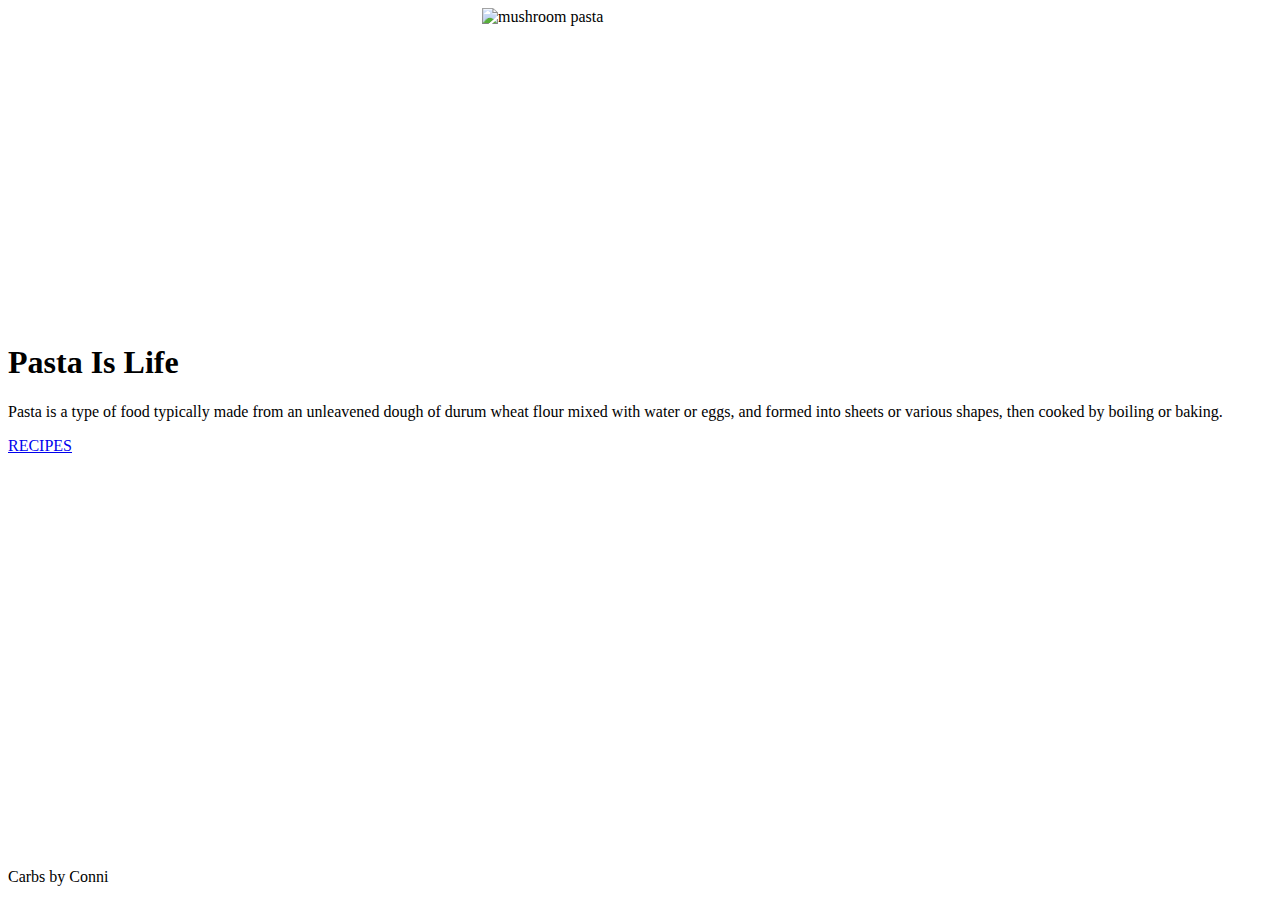
==== index.html @ e6e678fe "initial snapshot" ====
<!DOCTYPE html>
<html>

<head>
    <link rel="stylesheet" type="text/css" href="main.css" />
    <title>Pasta is Life</title>
</head>

<body>
    <div id="page-container">
    <div id="content-wrap">
        <header>
                <img width="315" height="315"
                    src="https://www.gimmesomeoven.com/wp-content/uploads/2019/02/Mushroom-Lovers-Pasta-7-1.jpg"
                alt="mushroom pasta" class="center">
                <h1>
                    Pasta Is Life
                </h1>
        </header>
            <main>
                <p>
                    Pasta is a type of food typically made from an unleavened dough of durum wheat flour mixed with
                    water or
                    eggs, and formed into sheets or various shapes, then cooked by boiling or baking.
                </p>
                <div>           
                    <a href="recipe-page.html">RECIPES</a>
            </div>
            <br>
                <iframe width="560" height="315" src="https://www.youtube.com/embed/YNHqjFyk5gU" frameborder="0"
                    allow="accelerometer; autoplay; encrypted-media; gyroscope; picture-in-picture"
                    allowfullscreen></iframe>
            </div>
            
        
        </main>
        <br>
        <footer id="footer">Carbs by Conni</footer>

</body>

</html>
---- main.css ----
div {
    background-image: url(https://www.featurepics.com/StockImage/20110303/pasta-background-stock-image-1805754.jpg); 
    background-color: rgba(255,255,255,0.6);
    background-blend-mode: lighten;
}
.center {
    display: block;
    margin-left: auto;
    margin-right: auto;
    width: 25%;
  }


















#page-container {
    position: relative;
    min-height: 100vh;
}

#content-wrap {
    padding-bottom: 2.5rem;
    /* Footer height */
}

#footer {
    position: absolute;
    bottom: 0;
    width: 100%;
    height: 2.5rem;
    /* Footer height */
}
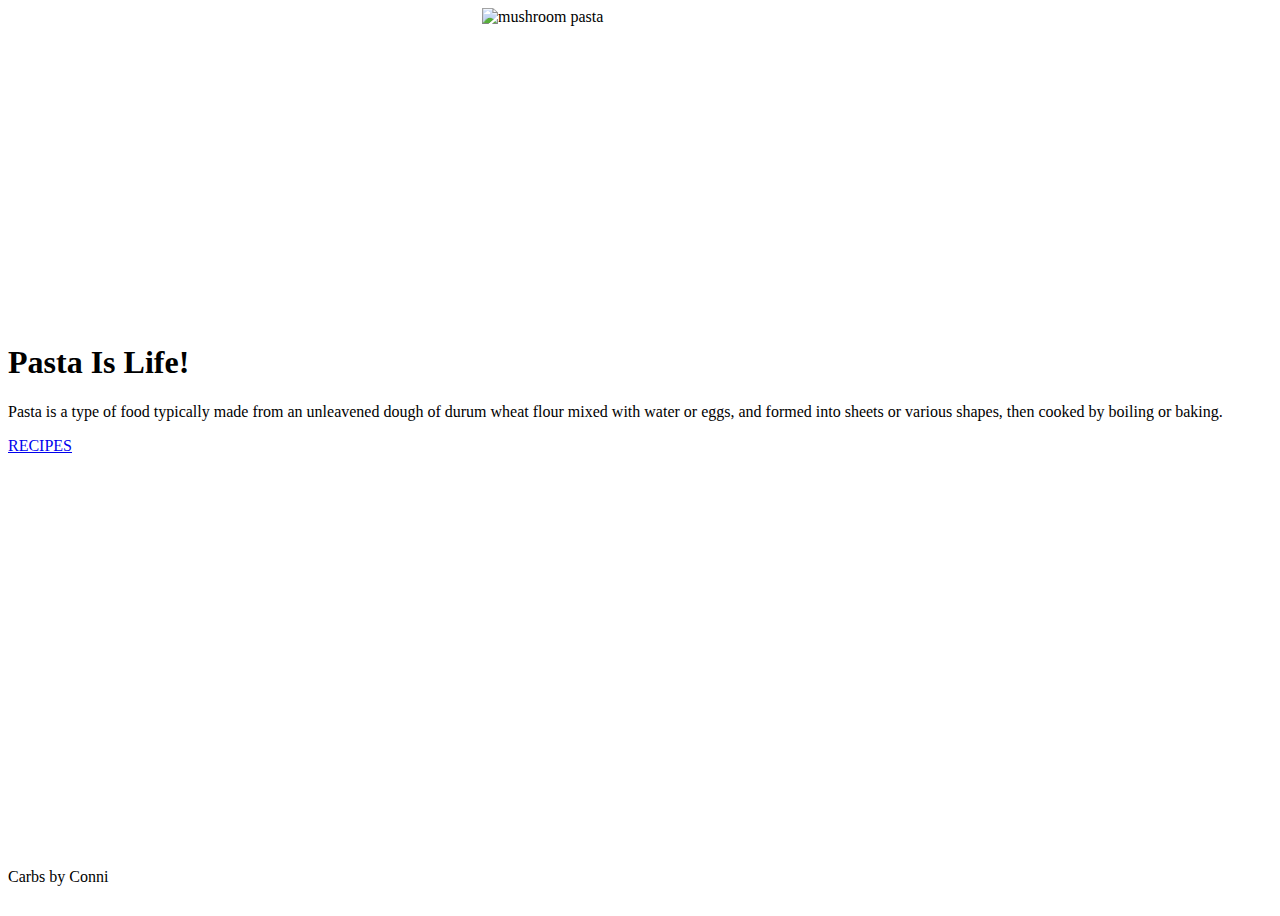
==== commit 8de1f3fc: "update example" ====
--- a/index.html
+++ b/index.html
@@ -14,7 +14,7 @@
                     src="https://www.gimmesomeoven.com/wp-content/uploads/2019/02/Mushroom-Lovers-Pasta-7-1.jpg"
                 alt="mushroom pasta" class="center">
                 <h1>
-                    Pasta Is Life
+                    Pasta Is Life!
                 </h1>
         </header>
             <main>
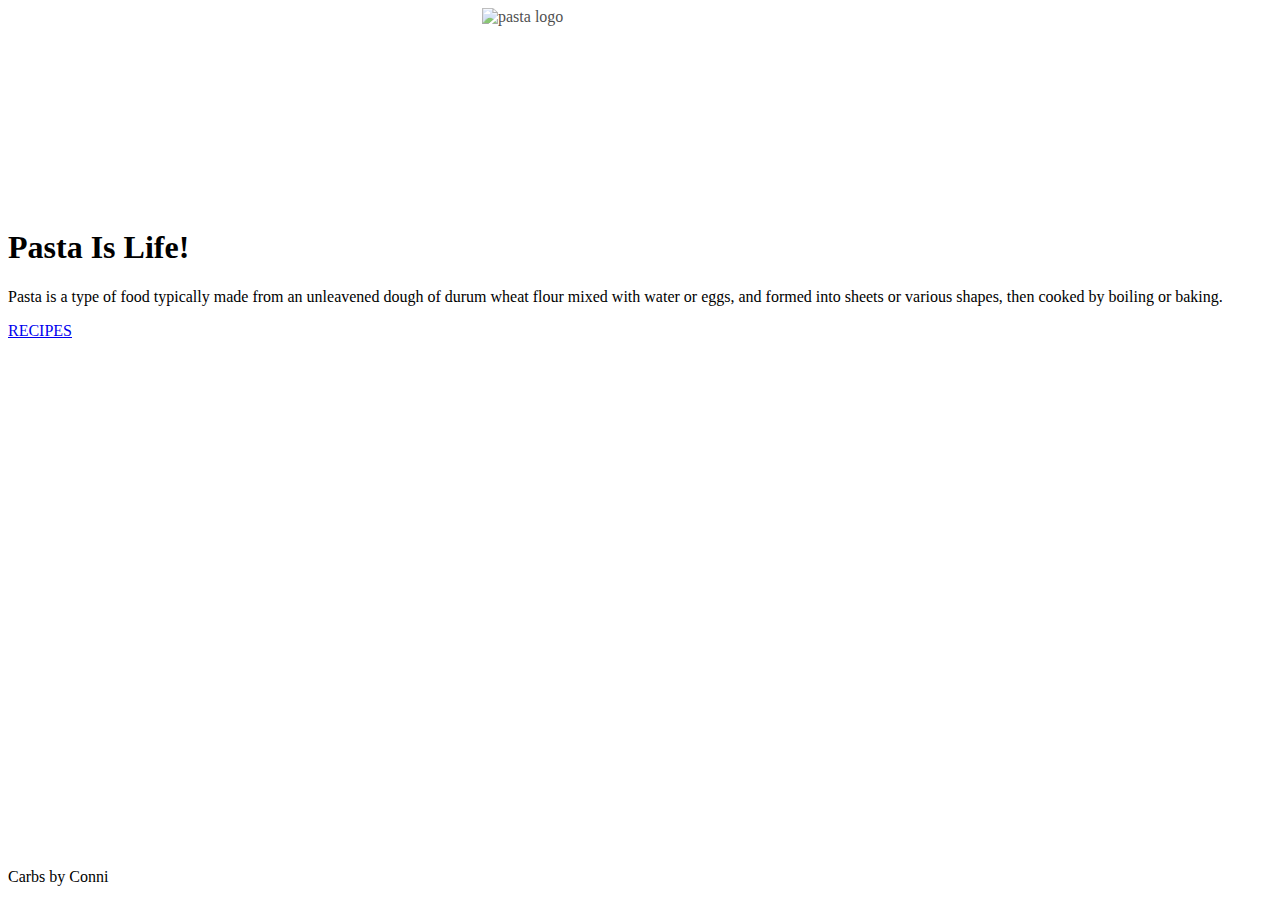
==== commit f19becc6: "centered vid" ====
--- a/index.html
+++ b/index.html
@@ -10,9 +10,8 @@
     <div id="page-container">
     <div id="content-wrap">
         <header>
-                <img width="315" height="315"
-                    src="https://www.gimmesomeoven.com/wp-content/uploads/2019/02/Mushroom-Lovers-Pasta-7-1.jpg"
-                alt="mushroom pasta" class="center">
+                <img src="https://media.istockphoto.com/vectors/pasta-logo-vector-isolated-spaghetti-noodle-on-fork-vector-id866028588"
+                alt="pasta logo" class="center" width="300" height="200">
                 <h1>
                     Pasta Is Life!
                 </h1>
@@ -27,7 +26,7 @@
                     <a href="recipe-page.html">RECIPES</a>
             </div>
             <br>
-                <iframe width="560" height="315" src="https://www.youtube.com/embed/YNHqjFyk5gU" frameborder="0"
+                <iframe width="560" height="315" class="center" src="https://www.youtube.com/embed/YNHqjFyk5gU" frameborder="0"
                     allow="accelerometer; autoplay; encrypted-media; gyroscope; picture-in-picture"
                     allowfullscreen></iframe>
             </div>
--- a/main.css
+++ b/main.css
@@ -8,6 +8,10 @@
     margin-left: auto;
     margin-right: auto;
     width: 25%;
+  }
+
+img {
+    opacity: 0.7;
   }
 
 
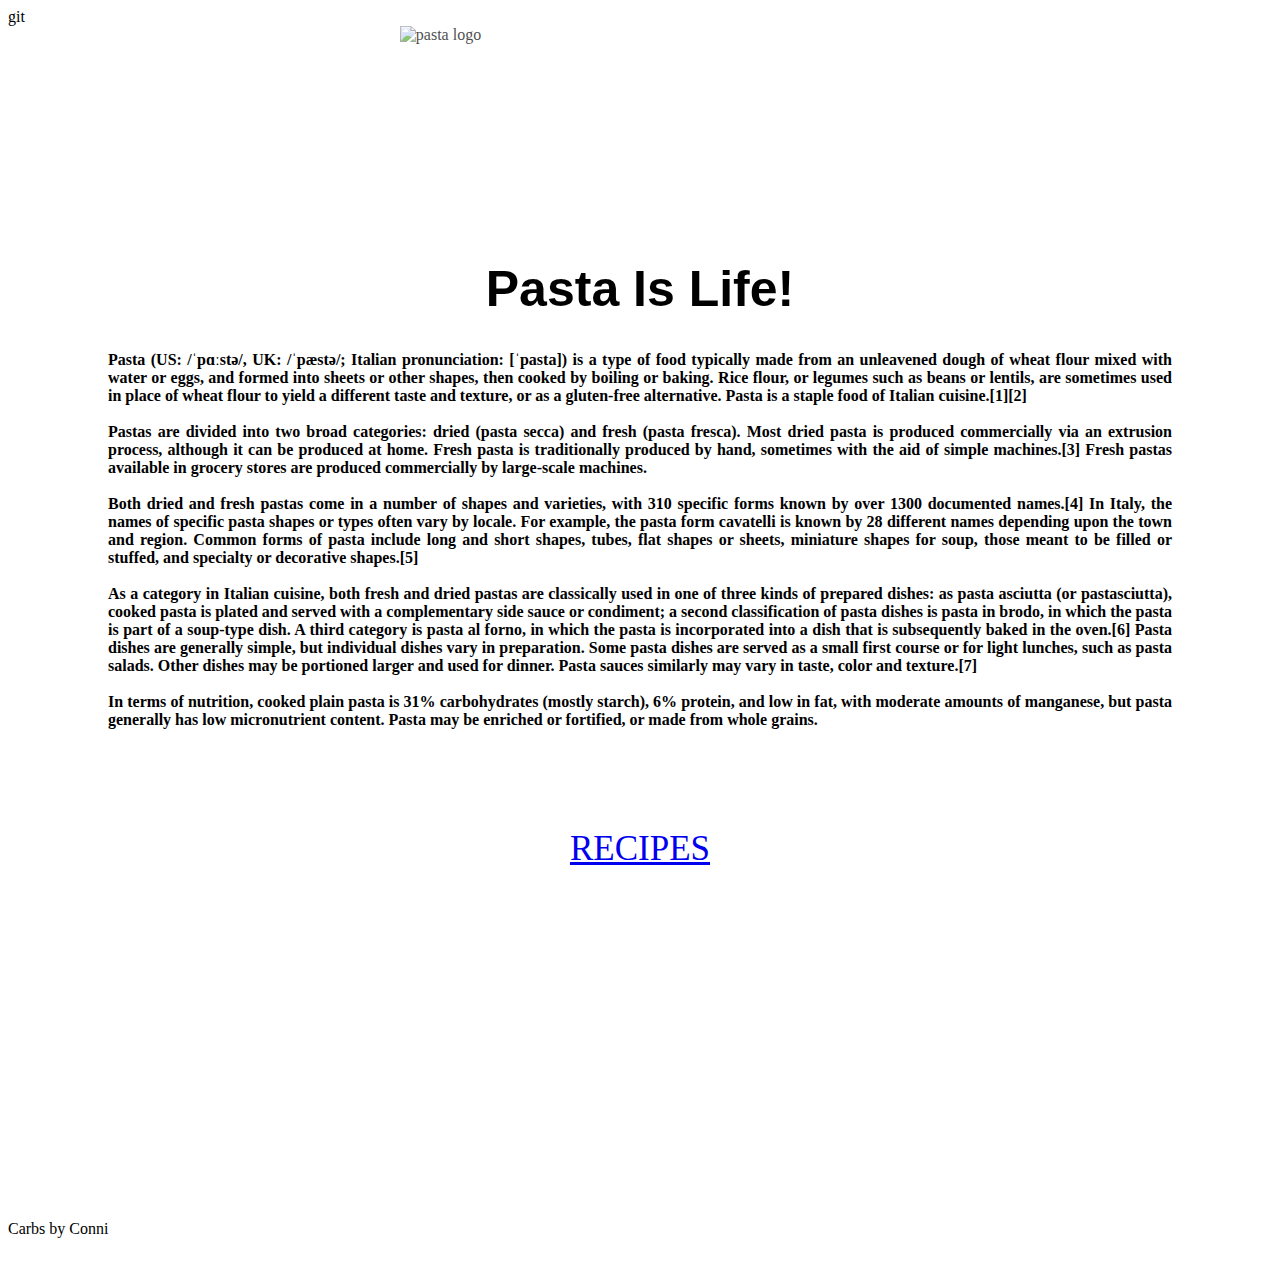
==== commit 557a979a: "done for the day" ====
--- a/index.html
+++ b/index.html
@@ -2,36 +2,45 @@
 <html>
 
 <head>
-    <link rel="stylesheet" type="text/css" href="main.css" />
-    <title>Pasta is Life</title>
+    <link rel="stylesheet" href="main.css" />
+    <title>Pasta is Life </title>
 </head>
-
 <body>
     <div id="page-container">
-    <div id="content-wrap">
-        <header>
+        <div id="content-wrap">git
+            <header>
                 <img src="https://media.istockphoto.com/vectors/pasta-logo-vector-isolated-spaghetti-noodle-on-fork-vector-id866028588"
-                alt="pasta logo" class="center" width="300" height="200">
+                    alt="pasta logo" class="center" width="300" height="200">
                 <h1>
-                    Pasta Is Life!
+                    Pasta Is Life! 
                 </h1>
-        </header>
+            </header>
             <main>
                 <p>
-                    Pasta is a type of food typically made from an unleavened dough of durum wheat flour mixed with
-                    water or
-                    eggs, and formed into sheets or various shapes, then cooked by boiling or baking.
+                    Pasta (US: /ˈpɑːstə/, UK: /ˈpæstə/; Italian pronunciation: [ˈpasta]) is a type of food typically made from an unleavened dough of wheat flour mixed with water or eggs, and formed into sheets or other shapes, then cooked by boiling or baking. Rice flour, or legumes such as beans or lentils, are sometimes used in place of wheat flour to yield a different taste and texture, or as a gluten-free alternative. Pasta is a staple food of Italian cuisine.[1][2]
+                   <br>
+                   <br>
+                    Pastas are divided into two broad categories: dried (pasta secca) and fresh (pasta fresca). Most dried pasta is produced commercially via an extrusion process, although it can be produced at home. Fresh pasta is traditionally produced by hand, sometimes with the aid of simple machines.[3] Fresh pastas available in grocery stores are produced commercially by large-scale machines.
+                    <br>
+                    <br>
+                    Both dried and fresh pastas come in a number of shapes and varieties, with 310 specific forms known by over 1300 documented names.[4] In Italy, the names of specific pasta shapes or types often vary by locale. For example, the pasta form cavatelli is known by 28 different names depending upon the town and region. Common forms of pasta include long and short shapes, tubes, flat shapes or sheets, miniature shapes for soup, those meant to be filled or stuffed, and specialty or decorative shapes.[5]
+                    <br>
+                    <br>
+                    As a category in Italian cuisine, both fresh and dried pastas are classically used in one of three kinds of prepared dishes: as pasta asciutta (or pastasciutta), cooked pasta is plated and served with a complementary side sauce or condiment; a second classification of pasta dishes is pasta in brodo, in which the pasta is part of a soup-type dish. A third category is pasta al forno, in which the pasta is incorporated into a dish that is subsequently baked in the oven.[6] Pasta dishes are generally simple, but individual dishes vary in preparation. Some pasta dishes are served as a small first course or for light lunches, such as pasta salads. Other dishes may be portioned larger and used for dinner. Pasta sauces similarly may vary in taste, color and texture.[7]
+                    <br>
+                    <br>
+                    In terms of nutrition, cooked plain pasta is 31% carbohydrates (mostly starch), 6% protein, and low in fat, with moderate amounts of manganese, but pasta generally has low micronutrient content. Pasta may be enriched or fortified, or made from whole grains.
                 </p>
-                <div>           
-                    <a href="recipe-page.html">RECIPES</a>
-            </div>
-            <br>
-                <iframe width="560" height="315" class="center" src="https://www.youtube.com/embed/YNHqjFyk5gU" frameborder="0"
-                    allow="accelerometer; autoplay; encrypted-media; gyroscope; picture-in-picture"
+                <article>
+                    <a href="recipe-page.html" >RECIPES</a>
+                </article>
+                <br>
+                <iframe width="560" height="315" class="center" src="https://www.youtube.com/embed/YNHqjFyk5gU"
+                    frameborder="0" allow="accelerometer; autoplay; encrypted-media; gyroscope; picture-in-picture"
                     allowfullscreen></iframe>
-            </div>
-            
-        
+        </div>
+
+
         </main>
         <br>
         <footer id="footer">Carbs by Conni</footer>
--- a/main.css
+++ b/main.css
@@ -1,18 +1,43 @@
 div {
-    background-image: url(https://www.featurepics.com/StockImage/20110303/pasta-background-stock-image-1805754.jpg); 
-    background-color: rgba(255,255,255,0.6);
+    background-image: url(https://www.featurepics.com/StockImage/20110303/pasta-background-stock-image-1805754.jpg);
+    background-color: rgba(255, 255, 255, 0.6);
     background-blend-mode: lighten;
+    background-repeat: no-repeat;
+    background-attachment: fixed;
+    background-size: cover;
 }
+
+h1 {
+    text-align: center;
+    font-family: "Lucida Sans Unicode", "Lucida Grande", sans-serif;
+    font-size: 50px;
+}
+
+p {
+    "Lucida Sans Unicode", "Lucida Grande", sans-serif;
+    font-weight: bold;
+    text-align: justify;
+    text-justify: inter-word;
+    margin-top: 0px;
+    margin-bottom: 100px;
+    margin-right: 100px;
+    margin-left: 100px;
+}
+article {
+    text-align: center;
+    font-size: 35px;
+}
+
 .center {
     display: block;
     margin-left: auto;
     margin-right: auto;
-    width: 25%;
-  }
+    width: 38%;
+}
 
 img {
     opacity: 0.7;
-  }
+}
 
 
 
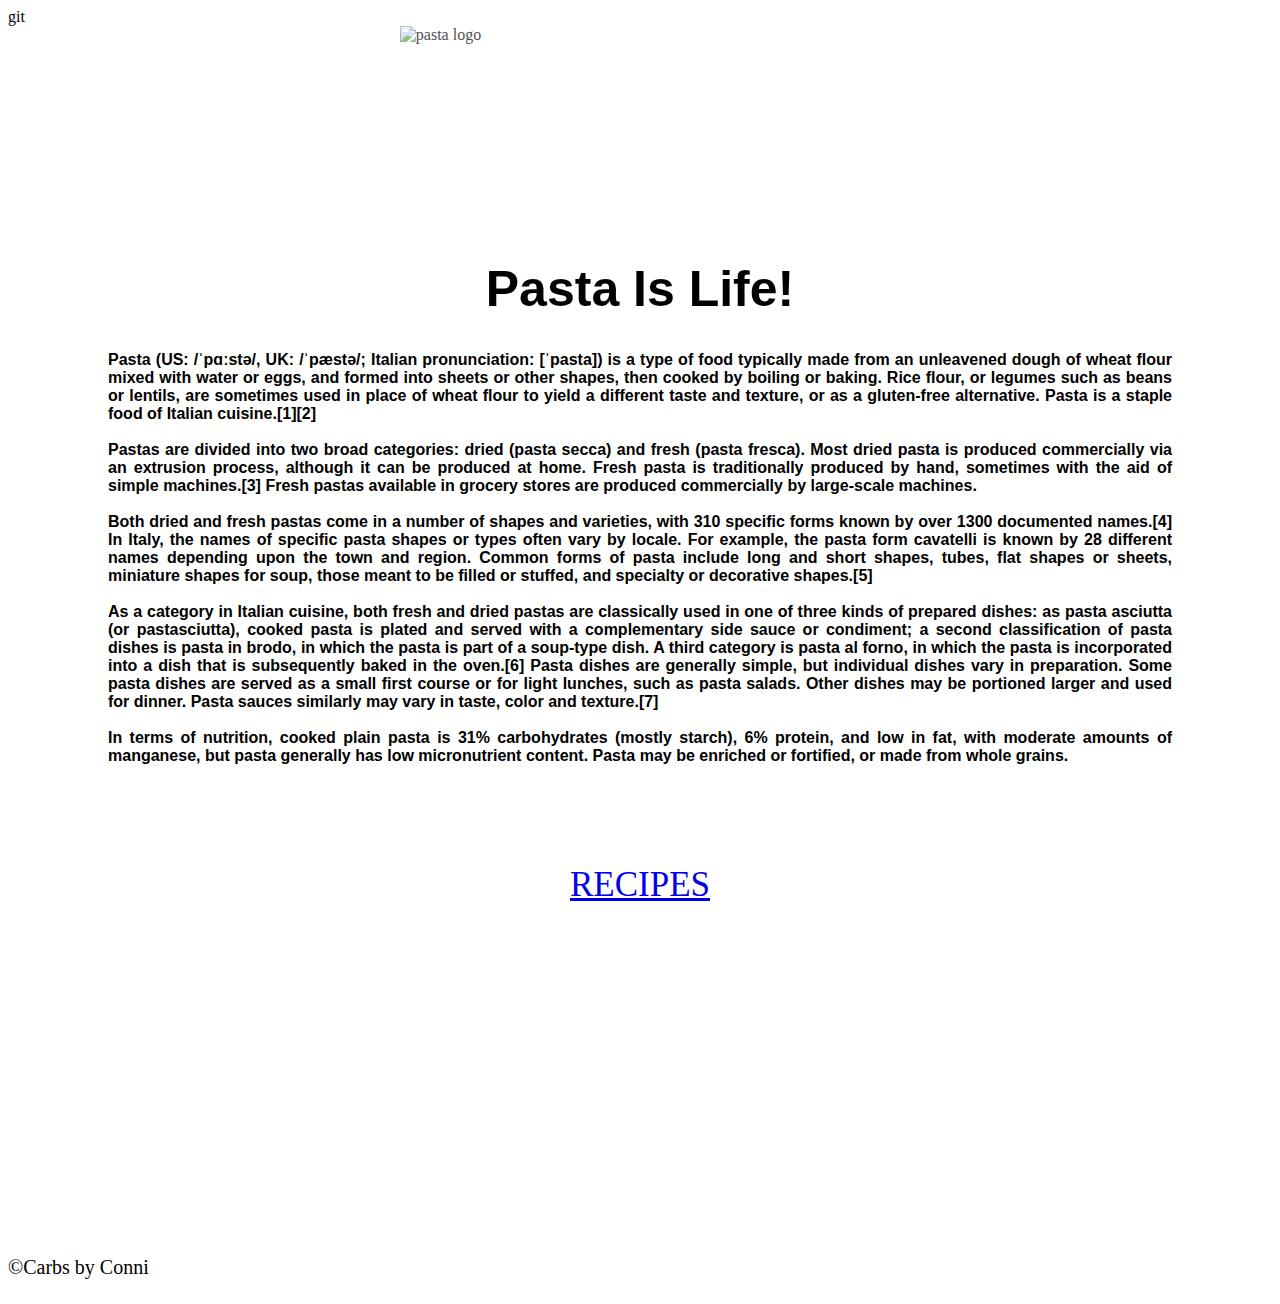
==== commit ef625756: "font" ====
--- a/index.html
+++ b/index.html
@@ -43,7 +43,7 @@
 
         </main>
         <br>
-        <footer id="footer">Carbs by Conni</footer>
+        <footer id="footer">&copy;Carbs by Conni</footer>
 
 </body>
 
--- a/main.css
+++ b/main.css
@@ -14,18 +14,24 @@
 }
 
 p {
-    "Lucida Sans Unicode", "Lucida Grande", sans-serif;
-    font-weight: bold;
+    font-family: Sans-Serif;
+    font-weight: 550;
     text-align: justify;
     text-justify: inter-word;
     margin-top: 0px;
     margin-bottom: 100px;
     margin-right: 100px;
     margin-left: 100px;
+    background-color: rgba(255, 255, 255, 0.6);
+    background-blend-mode: lighten;
 }
 article {
     text-align: center;
     font-size: 35px;
+}
+
+footer {
+    font-size: 20px;
 }
 
 .center {
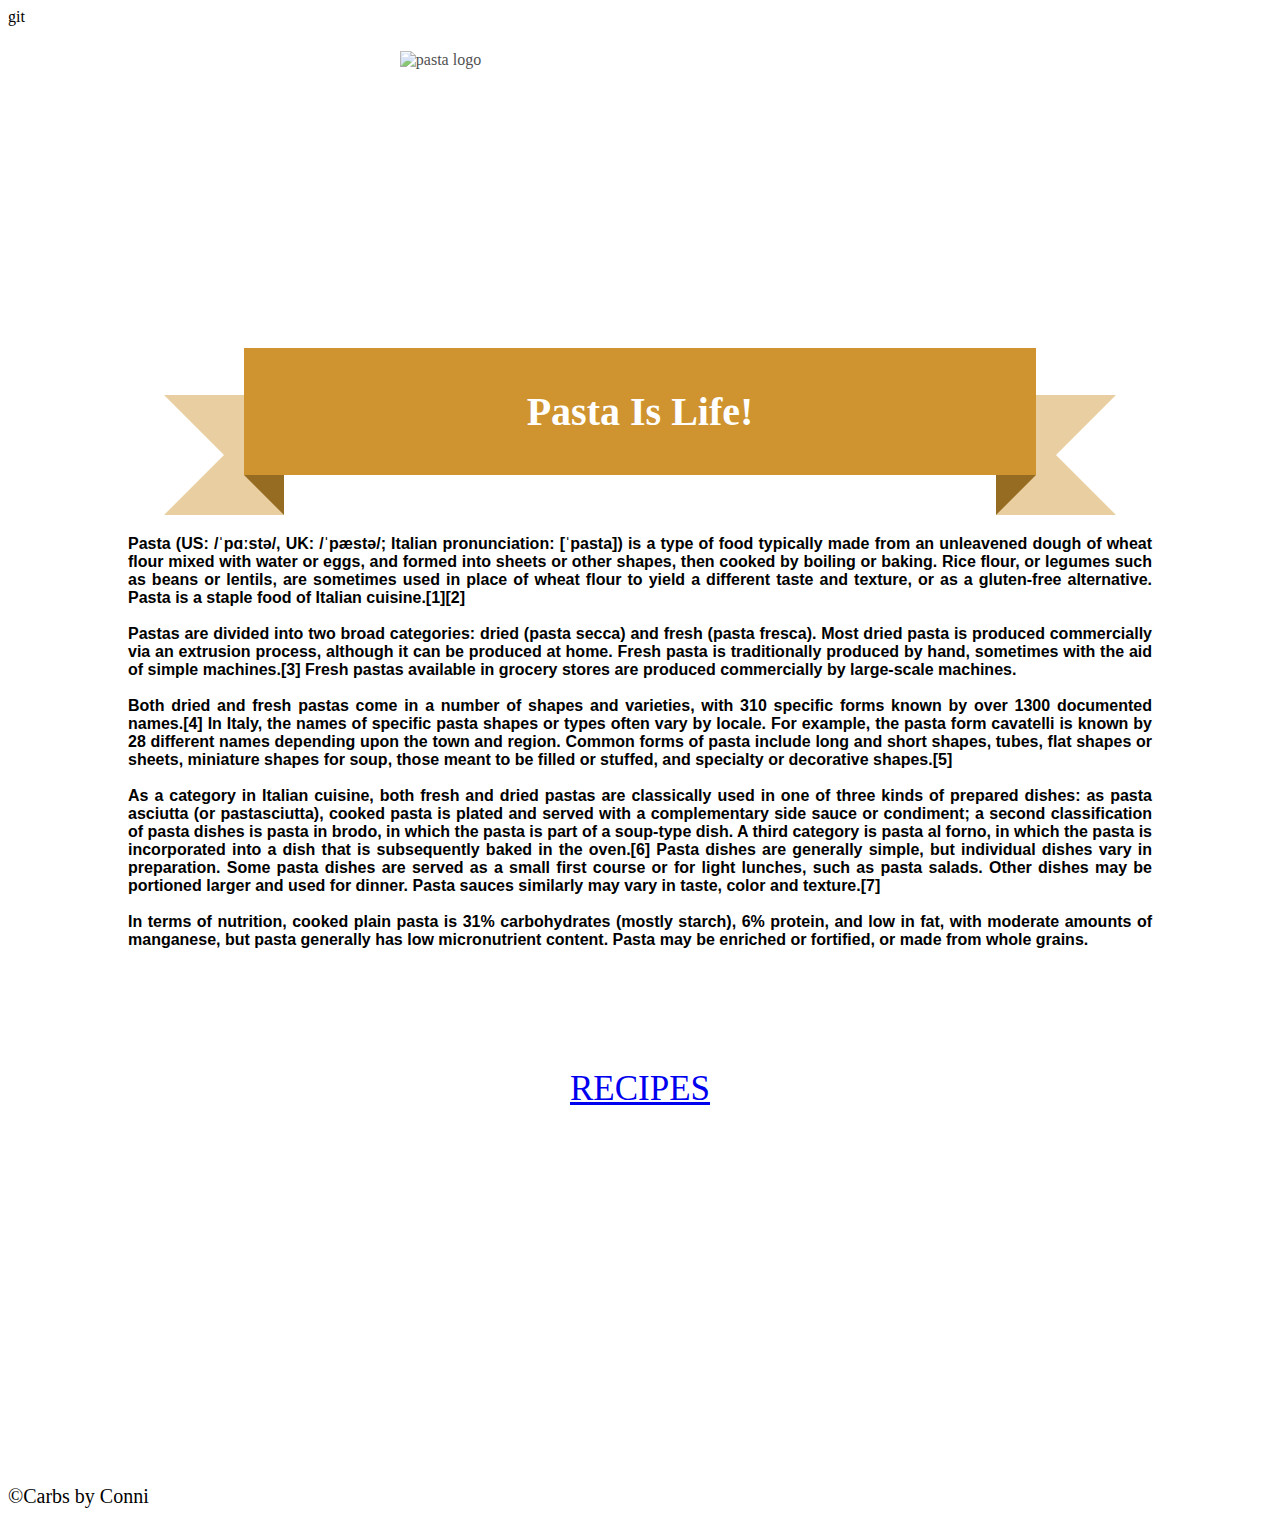
==== commit e6be2d89: "done for the night" ====
--- a/index.html
+++ b/index.html
@@ -10,10 +10,11 @@
         <div id="content-wrap">git
             <header>
                 <img src="https://media.istockphoto.com/vectors/pasta-logo-vector-isolated-spaghetti-noodle-on-fork-vector-id866028588"
-                    alt="pasta logo" class="center" width="300" height="200">
+                    alt="pasta logo" class="center" width="500" height="250">
                 <h1>
-                    Pasta Is Life! 
-                </h1>
+                    <h1 class="ribbon">
+                        <strong class="ribbon-content">Pasta Is Life! </strong>
+                     </h1>
             </header>
             <main>
                 <p>
--- a/main.css
+++ b/main.css
@@ -1,6 +1,6 @@
 div {
-    background-image: url(https://www.featurepics.com/StockImage/20110303/pasta-background-stock-image-1805754.jpg);
-    background-color: rgba(255, 255, 255, 0.6);
+    background-image: url(https://www.elsetge.cat/myimg/f/170-1706986_spaghetti-wallpaper-pasta-wallpaper-hd.jpg);
+    background-color: rgba(255, 255, 255, 0.329);
     background-blend-mode: lighten;
     background-repeat: no-repeat;
     background-attachment: fixed;
@@ -10,7 +10,7 @@
 h1 {
     text-align: center;
     font-family: "Lucida Sans Unicode", "Lucida Grande", sans-serif;
-    font-size: 50px;
+    font-size: 70px;
 }
 
 p {
@@ -22,6 +22,7 @@
     margin-bottom: 100px;
     margin-right: 100px;
     margin-left: 100px;
+    padding: 20px;
     background-color: rgba(255, 255, 255, 0.6);
     background-blend-mode: lighten;
 }
@@ -38,8 +39,58 @@
     display: block;
     margin-left: auto;
     margin-right: auto;
+    margin-top: 25px;
     width: 38%;
 }
+
+.ribbon {
+    font-size: 40px !important;
+    /* This ribbon is based on a 16px font side and a 24px vertical rhythm. I've used em's to position each element for scalability. If you want to use a different font size you may have to play with the position of the ribbon elements */
+   
+    width: 50%;
+       
+    position: relative;
+    background: #cf9430;
+    color: #fff;
+    font-family: "Georgia";
+    text-align: center;
+    padding: 1em 2em; /* Adjust to suit */
+    margin: 0em auto 1em; /* Based on 24px vertical rhythm. 48px bottom margin - normally 24 but the ribbon 'graphics' take up 24px themselves so we double it. */
+   }
+   .ribbon:before, .ribbon:after {
+    content: "";
+    position: absolute;
+    display: block;
+    bottom: -1em;
+    border: 1.5em solid #cf9430;
+    z-index: -1;
+   }
+   .ribbon:before {
+    left: -2em;
+    border-right-width: 1.5em;
+    border-left-color: transparent;
+   }
+   .ribbon:after {
+    right: -2em;
+    border-left-width: 1.5em;
+    border-right-color: transparent;
+   }
+   .ribbon .ribbon-content:before, .ribbon .ribbon-content:after {
+    content: "";
+    position: absolute;
+    display: block;
+    border-style: solid;
+    border-color: #966c23 transparent transparent transparent;
+    bottom: -1em;
+   }
+   .ribbon .ribbon-content:before {
+    left: 0;
+    border-width: 1em 0 0 1em;
+   }
+   .ribbon .ribbon-content:after {
+    right: 0;
+    border-width: 1em 1em 0 0;
+   }
 
 img {
     opacity: 0.7;
